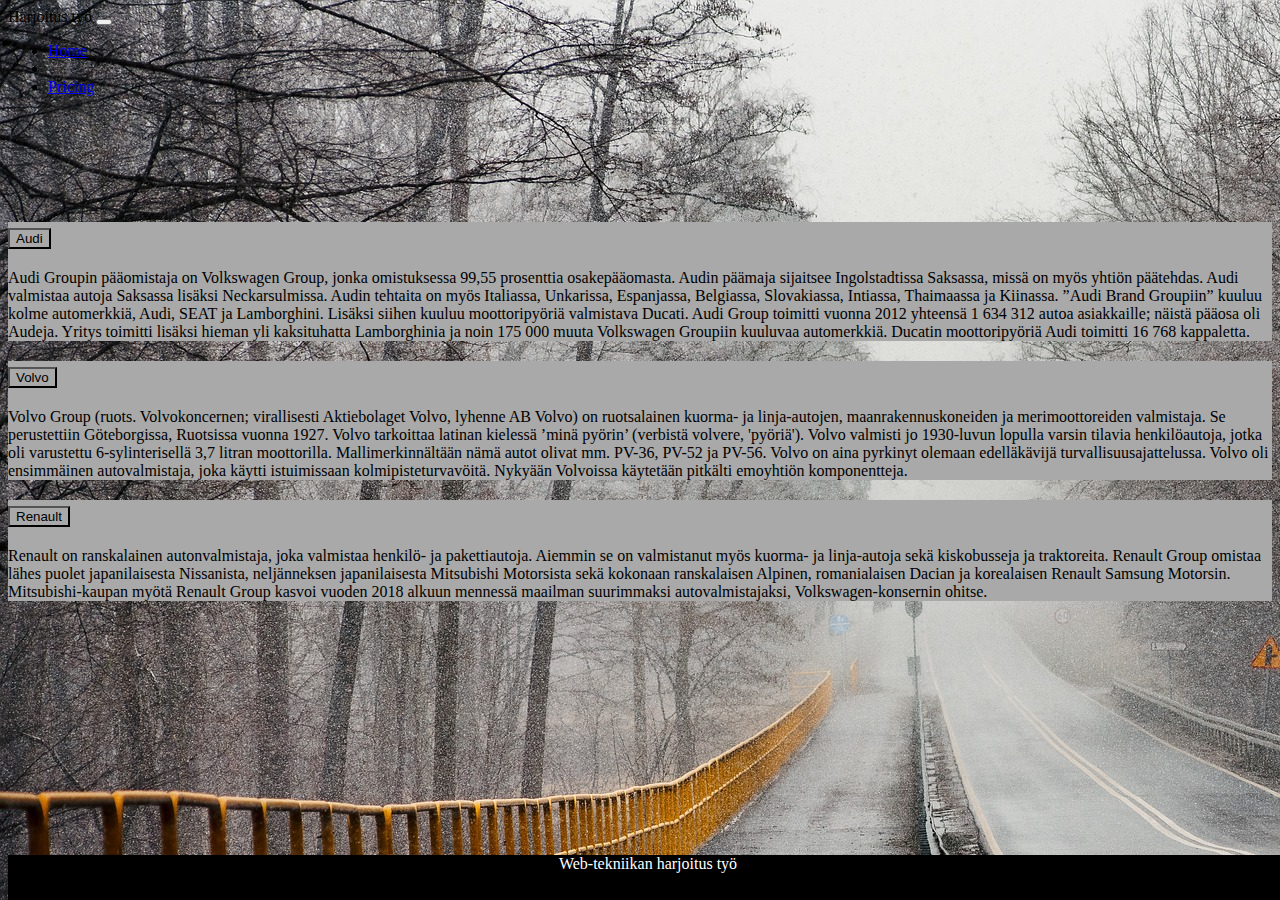
==== pages/ekasivu.html @ 925f2ef7 "css + index + ekasivu commit" ====
<!DOCTYPE html>
<html>
    <head>
        <meta charset="utf-8">
        <meta http-equiv="X-UA-Compatible" content="IE=edge">
        <title></title>
        <meta name="description" content="">
        <meta name="viewport" content="width=device-width, initial-scale=1">
        <link href="https://cdn.jsdelivr.net/npm/bootstrap@5.3.0-alpha3/dist/css/bootstrap.min.css" rel="stylesheet" integrity="sha384-KK94CHFLLe+nY2dmCWGMq91rCGa5gtU4mk92HdvYe+M/SXH301p5ILy+dN9+nJOZ" crossorigin="anonymous">
        <link rel="stylesheet" href="../style/style.css">
    </head>
    <body>
       <header>
        <nav class="navbar navbar-expand-lg bg-body-tertiary" nav class="navbar bg-dark" data-bs-theme="dark"> 
            <div class="container-fluid">
              <a class="navbar-brand">Harjoitus työ</a>
              <button class="navbar-toggler" type="button" data-bs-toggle="collapse" data-bs-target="#navbarText" aria-controls="navbarText" aria-expanded="false" aria-label="Toggle navigation">
                <span class="navbar-toggler-icon"></span>
              </button>
              <div class="collapse navbar-collapse" id="navbarText">
                <ul class="navbar-nav me-auto mb-2 mb-lg-0">
                  <li class="nav-item">
                    <a class="nav-link active" aria-current="page" href="/index.html">Home</a>
                  </li>
                  <li class="nav-item">
                  </li>
                  <li class="nav-item">
                    <a class="nav-link" href="#">Pricing</a>
                  </li>
                </ul>
                </span>
              </div>
            </div>
          </nav>
       </header>
       <div class="accordion" id="accordionExample">
        <div class="accordion-item" style="background-color: darkgrey;">
          <h2 class="accordion-header">
            <button class="accordion-button" type="button" data-bs-toggle="collapse" data-bs-target="#collapseOne" aria-expanded="true" aria-controls="collapseOne" style="background-color: darkgrey;">
              Audi
            </button>
          </h2>
          <div id="collapseOne" class="accordion-collapse collapse show" data-bs-parent="#accordionExample">
            <div class="accordion-body">
                Audi Groupin pääomistaja on Volkswagen Group, jonka omistuksessa 99,55 prosenttia osakepääomasta. Audin päämaja sijaitsee Ingolstadtissa Saksassa, missä on myös yhtiön päätehdas. Audi valmistaa autoja Saksassa lisäksi Neckarsulmissa. Audin tehtaita on myös Italiassa, Unkarissa, Espanjassa, Belgiassa, Slovakiassa, Intiassa, Thaimaassa ja Kiinassa.
                ”Audi Brand Groupiin” kuuluu kolme automerkkiä, Audi, SEAT ja Lamborghini. Lisäksi siihen kuuluu moottoripyöriä valmistava Ducati. Audi Group toimitti vuonna 2012 yhteensä 1 634 312 autoa asiakkaille; näistä pääosa oli Audeja. Yritys toimitti lisäksi hieman yli kaksituhatta Lamborghinia ja noin 175 000 muuta Volkswagen Groupiin kuuluvaa automerkkiä. Ducatin moottoripyöriä Audi toimitti 16 768 kappaletta.
                
            </div>
          </div>
        </div>
        <div class="accordion-item" style="background-color: darkgrey;">
          <h2 class="accordion-header">
            <button class="accordion-button collapsed" type="button" data-bs-toggle="collapse" data-bs-target="#collapseTwo" aria-expanded="false" aria-controls="collapseTwo" style="background-color: darkgrey;">
              Volvo
            </button>
          </h2>
          <div id="collapseTwo" class="accordion-collapse collapse" data-bs-parent="#accordionExample">
            <div class="accordion-body">
                Volvo Group (ruots. Volvokoncernen; virallisesti Aktiebolaget Volvo, lyhenne AB Volvo) on ruotsalainen kuorma- ja linja-autojen, maanrakennuskoneiden ja merimoottoreiden valmistaja. Se perustettiin Göteborgissa, Ruotsissa vuonna 1927.
                Volvo tarkoittaa latinan kielessä ’minä pyörin’ (verbistä volvere, 'pyöriä'). Volvo valmisti jo 1930-luvun lopulla varsin tilavia henkilöautoja, jotka oli varustettu 6-sylinterisellä 3,7 litran moottorilla. Mallimerkinnältään nämä autot olivat mm. PV-36, PV-52 ja PV-56.
                Volvo on aina pyrkinyt olemaan edelläkävijä turvallisuusajattelussa. Volvo oli ensimmäinen autovalmistaja, joka käytti istuimissaan kolmipisteturvavöitä. Nykyään Volvoissa käytetään pitkälti emoyhtiön komponentteja.
            </div>
          </div>
        </div>
        <div class="accordion-item" style="background-color: darkgrey;">
          <h2 class="accordion-header">
            <button class="accordion-button collapsed" type="button" data-bs-toggle="collapse" data-bs-target="#collapseThree" aria-expanded="false" aria-controls="collapseThree" style="background-color: darkgrey;">
              Renault
            </button>
          </h2>
          <div id="collapseThree" class="accordion-collapse collapse" data-bs-parent="#accordionExample">
            <div class="accordion-body">
                Renault on ranskalainen autonvalmistaja, joka valmistaa henkilö- ja pakettiautoja. Aiemmin se on valmistanut myös kuorma- ja linja-autoja sekä kiskobusseja ja traktoreita. Renault Group omistaa lähes puolet japanilaisesta Nissanista, neljänneksen japanilaisesta Mitsubishi Motorsista sekä kokonaan ranskalaisen Alpinen, romanialaisen Dacian ja korealaisen Renault Samsung Motorsin. Mitsubishi-kaupan myötä Renault Group kasvoi vuoden 2018 alkuun mennessä maailman suurimmaksi autovalmistajaksi, Volkswagen-konsernin ohitse.
            </div>
          </div>
        </div>
      </div>

     



       <footer id="foot">
        Web-tekniikan harjoitus työ
       </footer>

     <script src="https://cdn.jsdelivr.net/npm/bootstrap@5.3.0-alpha3/dist/js/bootstrap.bundle.min.js" integrity="sha384-ENjdO4Dr2bkBIFxQpeoTz1HIcje39Wm4jDKdf19U8gI4ddQ3GYNS7NTKfAdVQSZe" crossorigin="anonymous"></script>
    </body>
</html>
---- style/style.css ----
#foot{
    position: absolute;
    bottom: 0;
    width: 100%;
    height: 5%;
    background-color: #000;
    color: #fff;
    text-align: center;
}
body{
    background-image: url(../images/way-g9b7345bc2_1920.jpg);
    
}


.container{
    text-align: center;
    margin-top: 10%;
    color: #fff;
}
.accordion{
    margin-top: 10%;

}
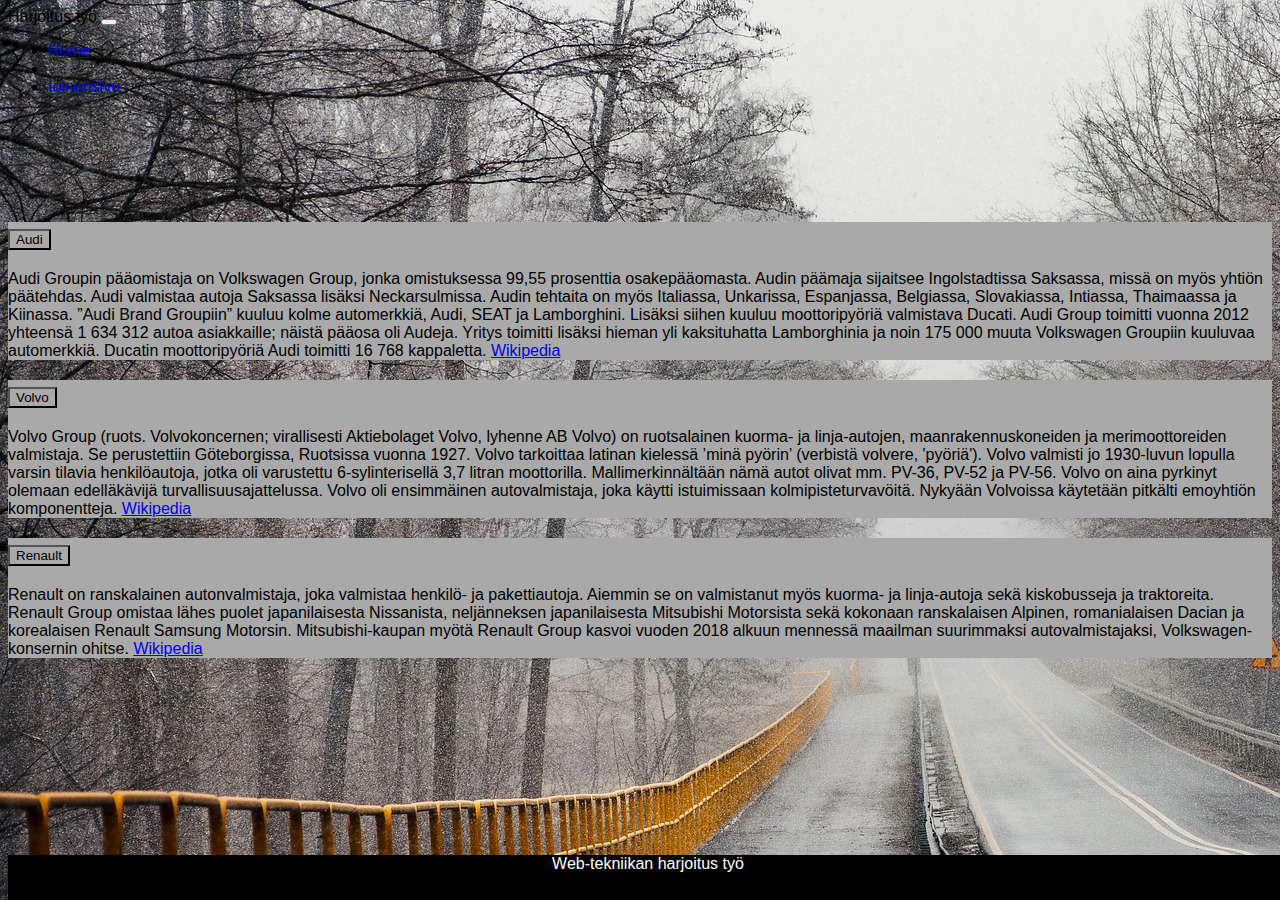
==== commit 52206228: "add" ====
--- a/pages/ekasivu.html
+++ b/pages/ekasivu.html
@@ -25,7 +25,7 @@
                   <li class="nav-item">
                   </li>
                   <li class="nav-item">
-                    <a class="nav-link" href="#">Pricing</a>
+                    <a class="nav-link" href="../pages/toinensivu.html">toinensivu</a>
                   </li>
                 </ul>
                 </span>
@@ -44,7 +44,7 @@
             <div class="accordion-body">
                 Audi Groupin pääomistaja on Volkswagen Group, jonka omistuksessa 99,55 prosenttia osakepääomasta. Audin päämaja sijaitsee Ingolstadtissa Saksassa, missä on myös yhtiön päätehdas. Audi valmistaa autoja Saksassa lisäksi Neckarsulmissa. Audin tehtaita on myös Italiassa, Unkarissa, Espanjassa, Belgiassa, Slovakiassa, Intiassa, Thaimaassa ja Kiinassa.
                 ”Audi Brand Groupiin” kuuluu kolme automerkkiä, Audi, SEAT ja Lamborghini. Lisäksi siihen kuuluu moottoripyöriä valmistava Ducati. Audi Group toimitti vuonna 2012 yhteensä 1 634 312 autoa asiakkaille; näistä pääosa oli Audeja. Yritys toimitti lisäksi hieman yli kaksituhatta Lamborghinia ja noin 175 000 muuta Volkswagen Groupiin kuuluvaa automerkkiä. Ducatin moottoripyöriä Audi toimitti 16 768 kappaletta.
-                
+                <a href="https://fi.wikipedia.org/wiki/Audi">Wikipedia</a>
             </div>
           </div>
         </div>
@@ -59,6 +59,7 @@
                 Volvo Group (ruots. Volvokoncernen; virallisesti Aktiebolaget Volvo, lyhenne AB Volvo) on ruotsalainen kuorma- ja linja-autojen, maanrakennuskoneiden ja merimoottoreiden valmistaja. Se perustettiin Göteborgissa, Ruotsissa vuonna 1927.
                 Volvo tarkoittaa latinan kielessä ’minä pyörin’ (verbistä volvere, 'pyöriä'). Volvo valmisti jo 1930-luvun lopulla varsin tilavia henkilöautoja, jotka oli varustettu 6-sylinterisellä 3,7 litran moottorilla. Mallimerkinnältään nämä autot olivat mm. PV-36, PV-52 ja PV-56.
                 Volvo on aina pyrkinyt olemaan edelläkävijä turvallisuusajattelussa. Volvo oli ensimmäinen autovalmistaja, joka käytti istuimissaan kolmipisteturvavöitä. Nykyään Volvoissa käytetään pitkälti emoyhtiön komponentteja.
+                <a href="https://fi.wikipedia.org/wiki/Volvo">Wikipedia</a>
             </div>
           </div>
         </div>
@@ -71,6 +72,7 @@
           <div id="collapseThree" class="accordion-collapse collapse" data-bs-parent="#accordionExample">
             <div class="accordion-body">
                 Renault on ranskalainen autonvalmistaja, joka valmistaa henkilö- ja pakettiautoja. Aiemmin se on valmistanut myös kuorma- ja linja-autoja sekä kiskobusseja ja traktoreita. Renault Group omistaa lähes puolet japanilaisesta Nissanista, neljänneksen japanilaisesta Mitsubishi Motorsista sekä kokonaan ranskalaisen Alpinen, romanialaisen Dacian ja korealaisen Renault Samsung Motorsin. Mitsubishi-kaupan myötä Renault Group kasvoi vuoden 2018 alkuun mennessä maailman suurimmaksi autovalmistajaksi, Volkswagen-konsernin ohitse.
+                <a href="https://fi.wikipedia.org/wiki/Renault">Wikipedia</a>
             </div>
           </div>
         </div>
--- a/style/style.css
+++ b/style/style.css
@@ -9,7 +9,7 @@
 }
 body{
     background-image: url(../images/way-g9b7345bc2_1920.jpg);
-    
+    font-family: 'Segoe UI', Tahoma, Geneva, Verdana, sans-serif;
 }
 
 
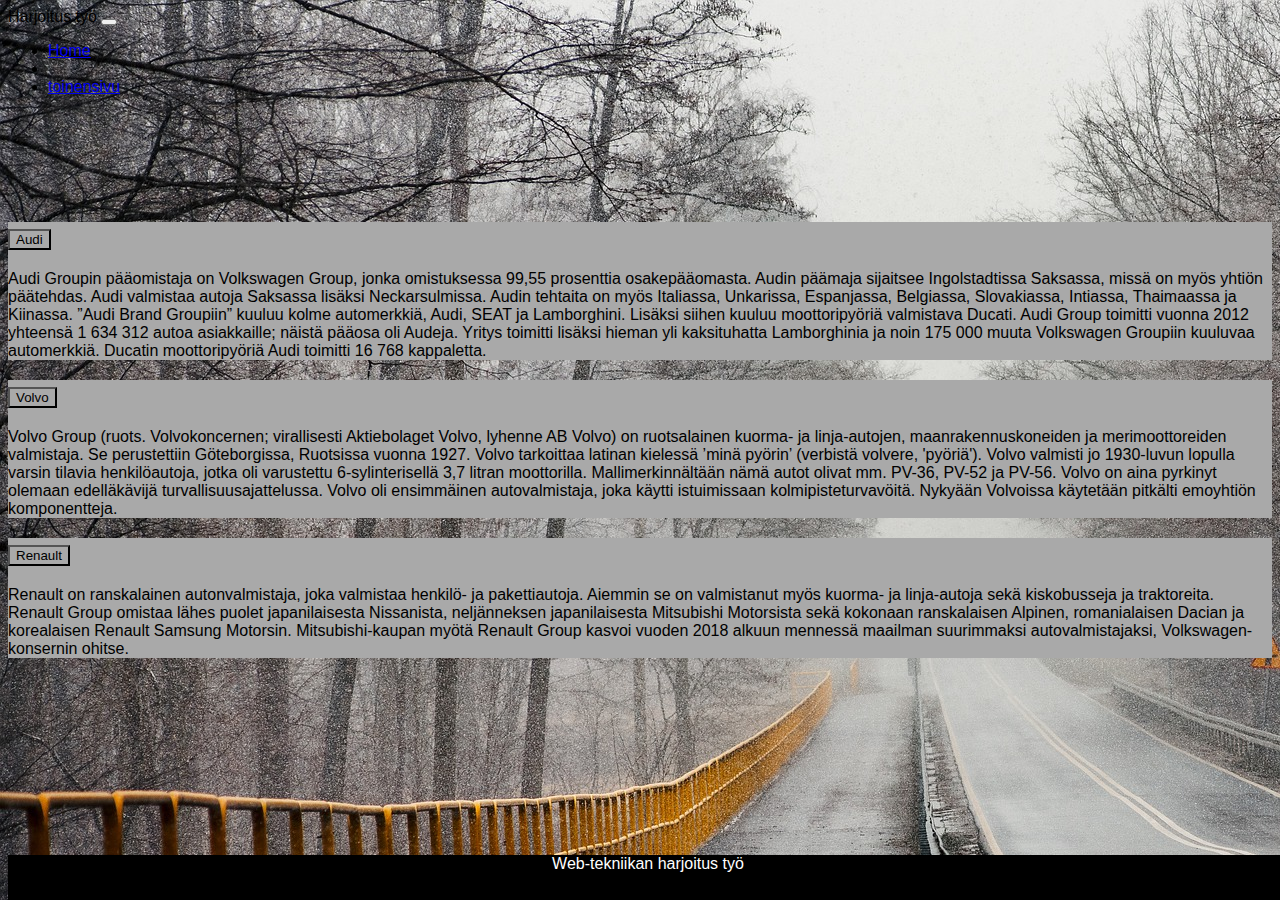
==== commit 38464046: "update" ====
--- a/pages/ekasivu.html
+++ b/pages/ekasivu.html
@@ -44,7 +44,6 @@
             <div class="accordion-body">
                 Audi Groupin pääomistaja on Volkswagen Group, jonka omistuksessa 99,55 prosenttia osakepääomasta. Audin päämaja sijaitsee Ingolstadtissa Saksassa, missä on myös yhtiön päätehdas. Audi valmistaa autoja Saksassa lisäksi Neckarsulmissa. Audin tehtaita on myös Italiassa, Unkarissa, Espanjassa, Belgiassa, Slovakiassa, Intiassa, Thaimaassa ja Kiinassa.
                 ”Audi Brand Groupiin” kuuluu kolme automerkkiä, Audi, SEAT ja Lamborghini. Lisäksi siihen kuuluu moottoripyöriä valmistava Ducati. Audi Group toimitti vuonna 2012 yhteensä 1 634 312 autoa asiakkaille; näistä pääosa oli Audeja. Yritys toimitti lisäksi hieman yli kaksituhatta Lamborghinia ja noin 175 000 muuta Volkswagen Groupiin kuuluvaa automerkkiä. Ducatin moottoripyöriä Audi toimitti 16 768 kappaletta.
-                <a href="https://fi.wikipedia.org/wiki/Audi">Wikipedia</a>
             </div>
           </div>
         </div>
@@ -59,7 +58,6 @@
                 Volvo Group (ruots. Volvokoncernen; virallisesti Aktiebolaget Volvo, lyhenne AB Volvo) on ruotsalainen kuorma- ja linja-autojen, maanrakennuskoneiden ja merimoottoreiden valmistaja. Se perustettiin Göteborgissa, Ruotsissa vuonna 1927.
                 Volvo tarkoittaa latinan kielessä ’minä pyörin’ (verbistä volvere, 'pyöriä'). Volvo valmisti jo 1930-luvun lopulla varsin tilavia henkilöautoja, jotka oli varustettu 6-sylinterisellä 3,7 litran moottorilla. Mallimerkinnältään nämä autot olivat mm. PV-36, PV-52 ja PV-56.
                 Volvo on aina pyrkinyt olemaan edelläkävijä turvallisuusajattelussa. Volvo oli ensimmäinen autovalmistaja, joka käytti istuimissaan kolmipisteturvavöitä. Nykyään Volvoissa käytetään pitkälti emoyhtiön komponentteja.
-                <a href="https://fi.wikipedia.org/wiki/Volvo">Wikipedia</a>
             </div>
           </div>
         </div>
@@ -72,7 +70,6 @@
           <div id="collapseThree" class="accordion-collapse collapse" data-bs-parent="#accordionExample">
             <div class="accordion-body">
                 Renault on ranskalainen autonvalmistaja, joka valmistaa henkilö- ja pakettiautoja. Aiemmin se on valmistanut myös kuorma- ja linja-autoja sekä kiskobusseja ja traktoreita. Renault Group omistaa lähes puolet japanilaisesta Nissanista, neljänneksen japanilaisesta Mitsubishi Motorsista sekä kokonaan ranskalaisen Alpinen, romanialaisen Dacian ja korealaisen Renault Samsung Motorsin. Mitsubishi-kaupan myötä Renault Group kasvoi vuoden 2018 alkuun mennessä maailman suurimmaksi autovalmistajaksi, Volkswagen-konsernin ohitse.
-                <a href="https://fi.wikipedia.org/wiki/Renault">Wikipedia</a>
             </div>
           </div>
         </div>
--- a/style/style.css
+++ b/style/style.css
@@ -12,13 +12,22 @@
     font-family: 'Segoe UI', Tahoma, Geneva, Verdana, sans-serif;
 }
 
-
 .container{
     text-align: center;
     margin-top: 10%;
     color: #fff;
+    background-color: grey;
+    border-radius: 50px;
+    opacity: 0.8;
+    
+
 }
 .accordion{
     margin-top: 10%;
 
 }
+
+.btn-group{
+    margin-top: 15%;
+    
+}